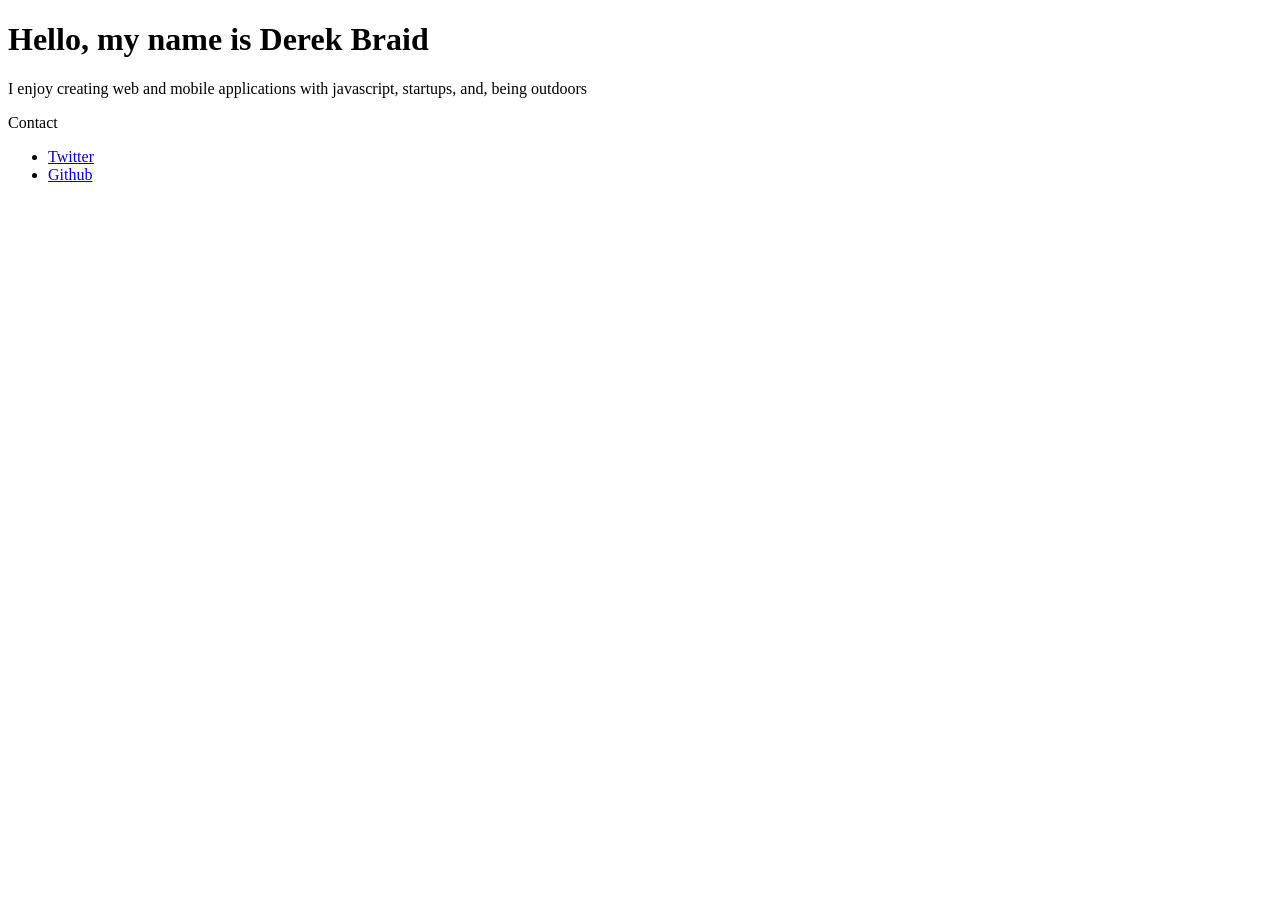
==== index.html @ 9dee546c "Copy with links" ====
<!DOCTYPE html>
<html>
<head>
  <title>Derek Braid -- Full Stack Javascript Developer</title>
</head>
<body>
  <h1>Hello, my name is Derek Braid</h1>
  <p>I enjoy creating web and mobile applications with javascript, startups, and, being outdoors</p>
  <p>Contact</p>
  <ul>
    <li>
      <a href="https://twitter.com/Royal_Arse">Twitter</a>
    </li>
    <li>
      <a href="https://github.com/DeBraid">Github</a>
    </li>
  </ul>
</body>
</html>
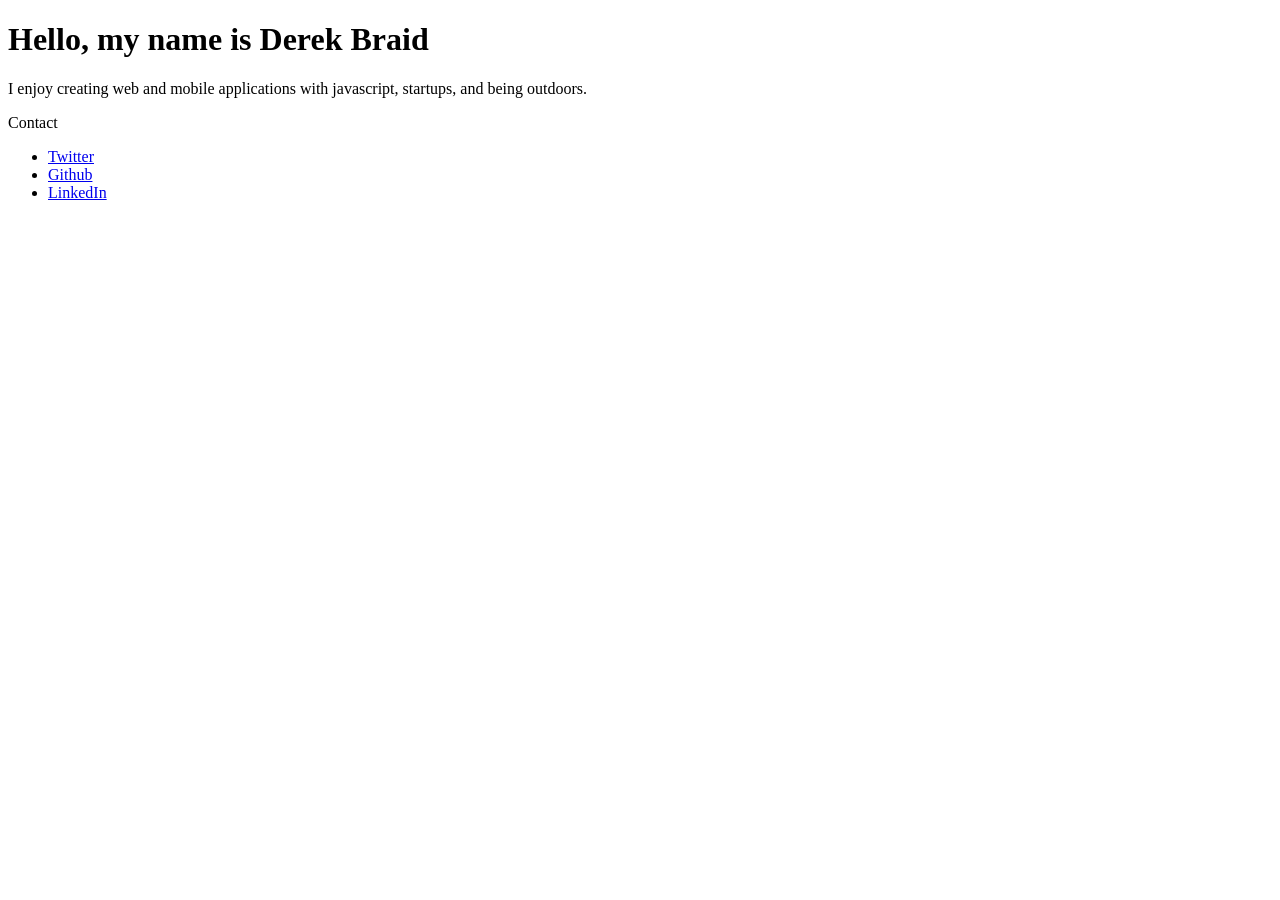
==== commit 6bf78f41: "LinkedIn link added" ====
--- a/index.html
+++ b/index.html
@@ -4,16 +4,23 @@
   <title>Derek Braid -- Full Stack Javascript Developer</title>
 </head>
 <body>
-  <h1>Hello, my name is Derek Braid</h1>
-  <p>I enjoy creating web and mobile applications with javascript, startups, and, being outdoors</p>
-  <p>Contact</p>
-  <ul>
-    <li>
-      <a href="https://twitter.com/Royal_Arse">Twitter</a>
-    </li>
-    <li>
-      <a href="https://github.com/DeBraid">Github</a>
-    </li>
-  </ul>
+  <div>
+    <h1>Hello, my name is Derek Braid</h1>
+    <p>I enjoy creating web and mobile applications with javascript, startups, and being outdoors.</p>
+  </div>
+  <div>
+    <p>Contact</p>
+    <ul>
+      <li>
+        <a href="https://twitter.com/Royal_Arse">Twitter</a>
+      </li>
+      <li>
+        <a href="https://github.com/DeBraid">Github</a>
+      </li>
+      <li>
+        <a href="https://www.linkedin.com/in/debraid/">LinkedIn</a>
+      </li>
+    </ul>
+  </div>
 </body>
 </html>
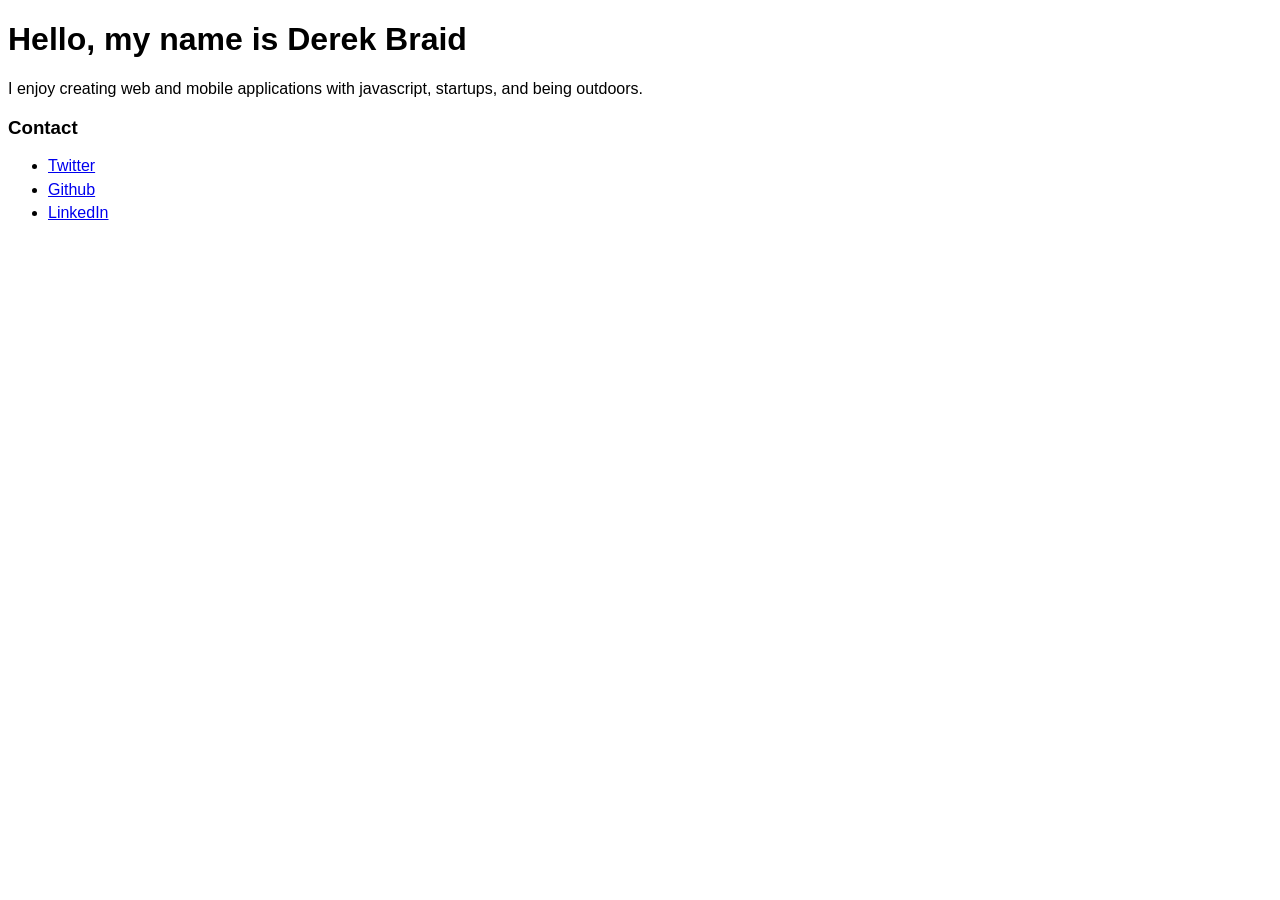
==== commit 1773832f: "add stylesheet" ====
--- a/index.html
+++ b/index.html
@@ -2,6 +2,7 @@
 <html>
 <head>
   <title>Derek Braid -- Full Stack Javascript Developer</title>
+  <link rel="stylesheet" type="text/css" href="styles.css">
 </head>
 <body>
   <div>
@@ -9,7 +10,7 @@
     <p>I enjoy creating web and mobile applications with javascript, startups, and being outdoors.</p>
   </div>
   <div>
-    <p>Contact</p>
+    <h3>Contact</h3>
     <ul>
       <li>
         <a href="https://twitter.com/Royal_Arse">Twitter</a>
--- a/styles.css
+++ b/styles.css
@@ -0,0 +1,7 @@
+body {
+  font-family: sans-serif;
+}
+
+li {
+  margin-bottom: 0.33em;
+}
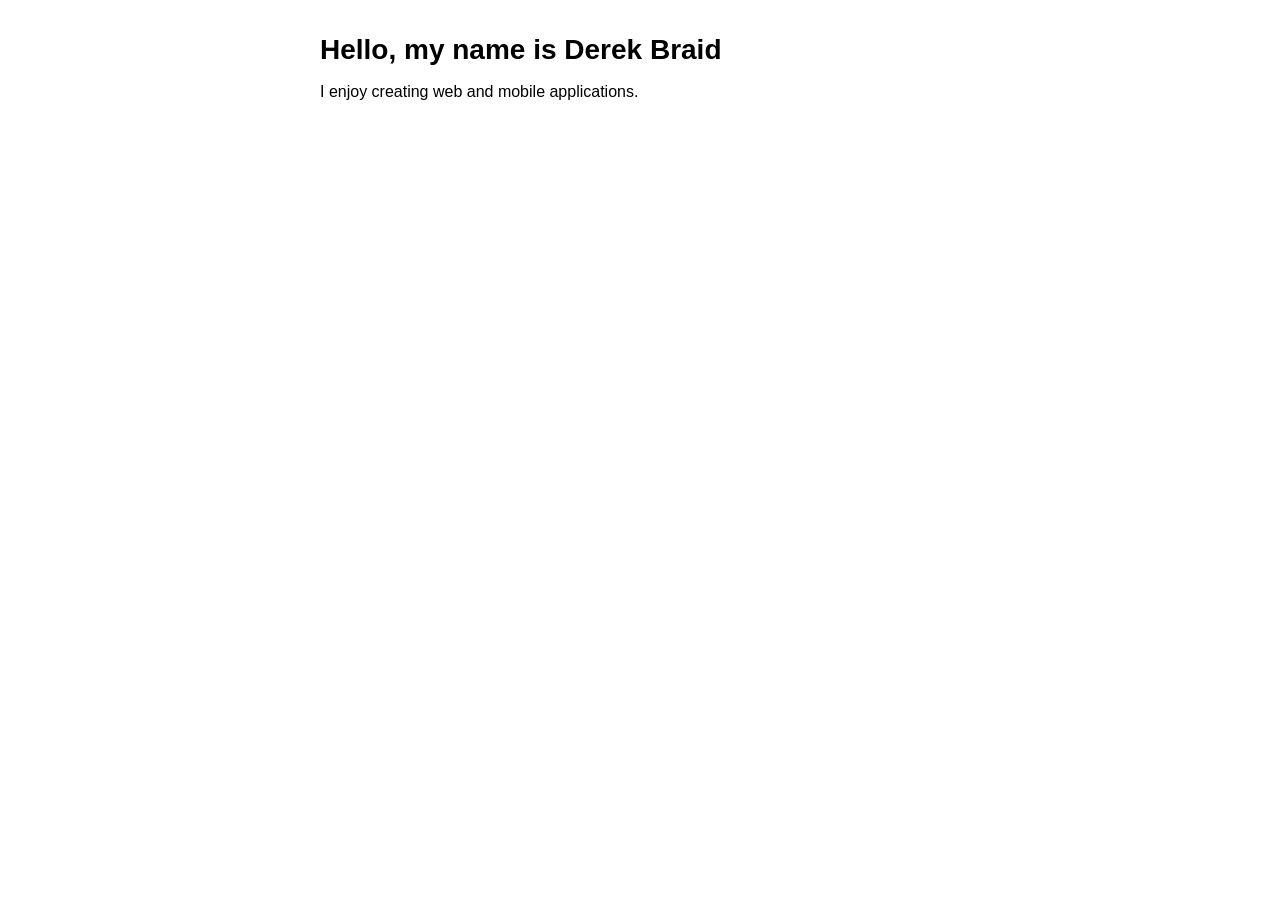
==== commit 76d3c001: "Simplify the homepage to two lines. Drop the contact list, including the Twitter link, and the unuse" ====
--- a/index.html
+++ b/index.html
@@ -1,27 +1,12 @@
 <!DOCTYPE html>
 <html>
 <head>
-  <title>Derek Braid -- Full Stack Javascript Developer</title>
+  <title>Derek Braid</title>
+  <meta name="viewport" content="width=device-width, initial-scale=1">
   <link rel="stylesheet" type="text/css" href="styles.css">
 </head>
 <body>
-  <div>
-    <h1>Hello, my name is Derek Braid</h1>
-    <p>I enjoy creating web and mobile applications with javascript, startups, and being outdoors.</p>
-  </div>
-  <div>
-    <h3>Contact</h3>
-    <ul>
-      <li>
-        <a href="https://twitter.com/Royal_Arse">Twitter</a>
-      </li>
-      <li>
-        <a href="https://github.com/DeBraid">Github</a>
-      </li>
-      <li>
-        <a href="https://www.linkedin.com/in/debraid/">LinkedIn</a>
-      </li>
-    </ul>
-  </div>
+  <h1>Hello, my name is Derek Braid</h1>
+  <p>I enjoy creating web and mobile applications.</p>
 </body>
 </html>
--- a/styles.css
+++ b/styles.css
@@ -1,7 +1,23 @@
 body {
   font-family: sans-serif;
+  line-height: 1.5;
+  max-width: 40rem;
+  margin: 2rem auto;
+  padding: 0 1.25rem;
 }
 
-li {
-  margin-bottom: 0.33em;
+h1 {
+  font-size: 1.75rem;
+  line-height: 1.3;
+  margin: 0 0 0.75rem;
 }
+
+p {
+  margin: 0;
+}
+
+@media (max-width: 800px) {
+  body {
+    font-size: 1.5em;
+  }
+}
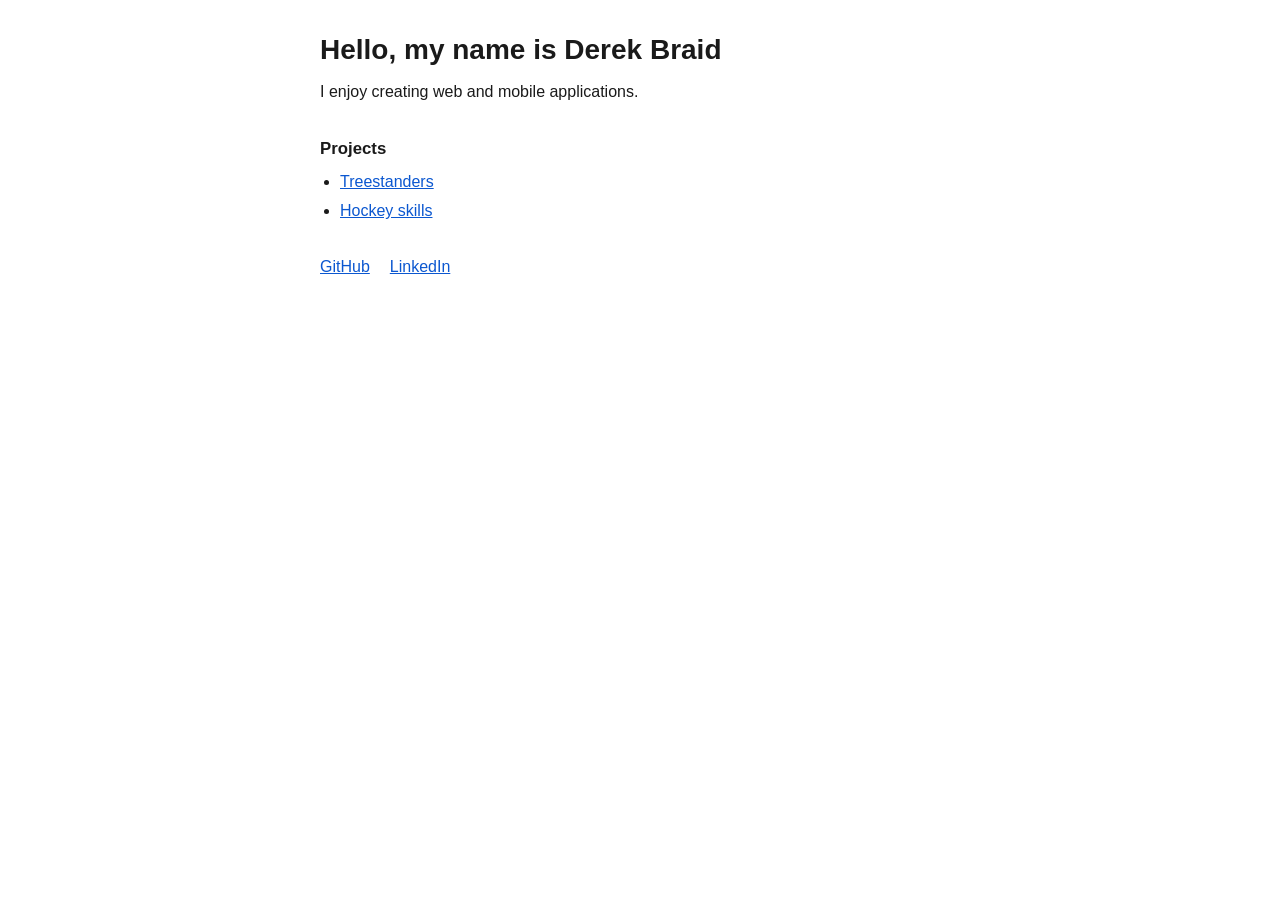
==== commit 156564f9: "Add project and profile links to the homepage. Restore GitHub and LinkedIn, and list Treestanders an" ====
--- a/index.html
+++ b/index.html
@@ -6,7 +6,18 @@
   <link rel="stylesheet" type="text/css" href="styles.css">
 </head>
 <body>
-  <h1>Hello, my name is Derek Braid</h1>
+  <h1>Hello, my name is Derek&nbsp;Braid</h1>
   <p>I enjoy creating web and mobile applications.</p>
+
+  <h2>Projects</h2>
+  <ul>
+    <li><a href="https://treestanders.com/">Treestanders</a></li>
+    <li><a href="https://hockey.derekbraid.com">Hockey skills</a></li>
+  </ul>
+
+  <ul class="profiles">
+    <li><a href="https://github.com/DeBraid">GitHub</a></li>
+    <li><a href="https://www.linkedin.com/in/debraid/">LinkedIn</a></li>
+  </ul>
 </body>
 </html>
--- a/styles.css
+++ b/styles.css
@@ -4,6 +4,7 @@
   max-width: 40rem;
   margin: 2rem auto;
   padding: 0 1.25rem;
+  color: #1a1a1a;
 }
 
 h1 {
@@ -12,8 +13,39 @@
   margin: 0 0 0.75rem;
 }
 
+h2 {
+  font-size: 1.05rem;
+  margin: 2rem 0 0.5rem;
+}
+
 p {
   margin: 0;
+}
+
+ul {
+  margin: 0;
+  padding-left: 1.25rem;
+}
+
+li {
+  margin-bottom: 0.35rem;
+}
+
+a {
+  color: #0b57d0;
+}
+
+.profiles {
+  list-style: none;
+  display: flex;
+  flex-wrap: wrap;
+  gap: 0.35rem 1.25rem;
+  margin-top: 2rem;
+  padding-left: 0;
+}
+
+.profiles li {
+  margin-bottom: 0;
 }
 
 @media (max-width: 800px) {
